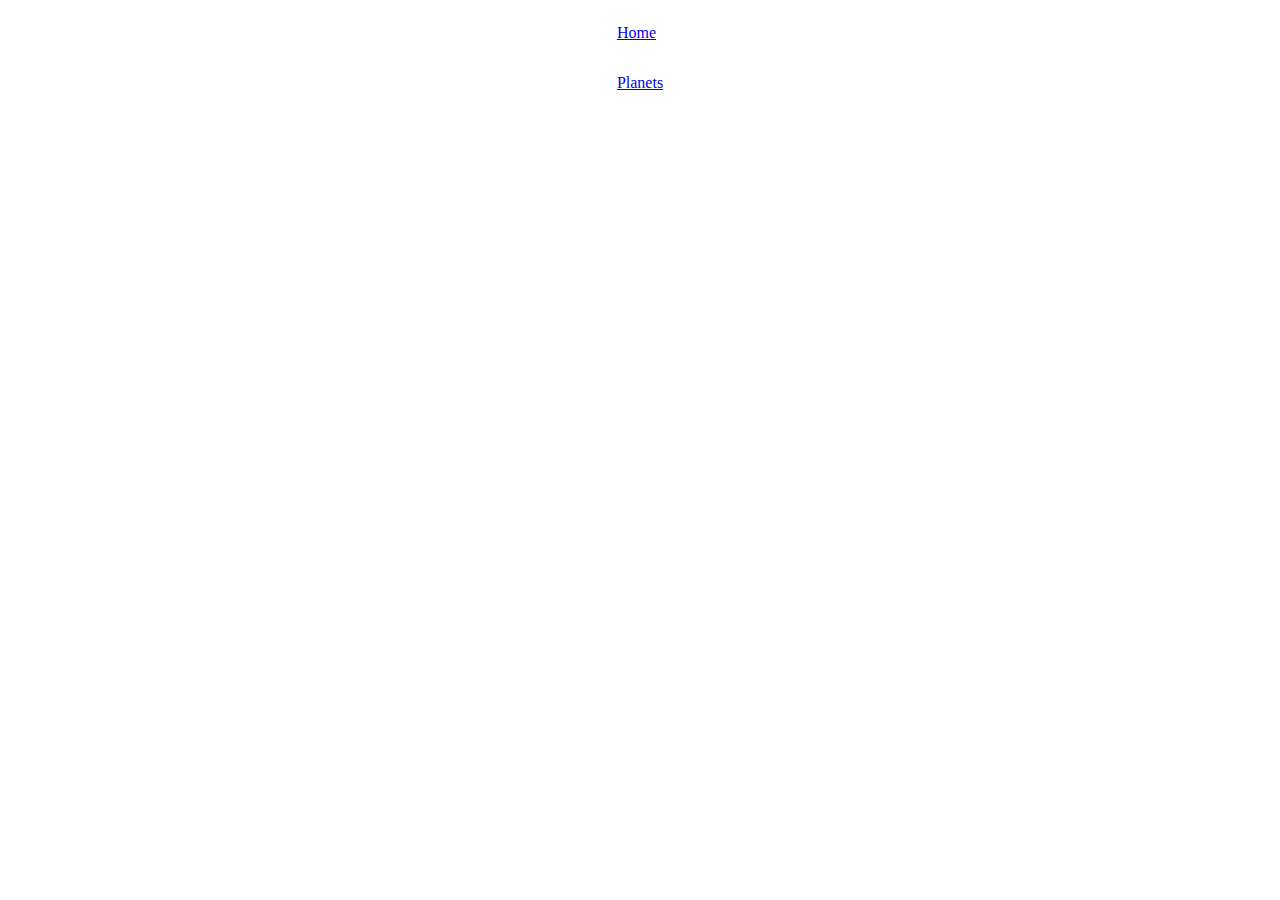
==== characters.html @ dae93394 "style: change order and added header css" ====
<!DOCTYPE html>
<html lang="en">
    <head>
        <title></title>
        <meta charset="UTF-8">
        <meta name="viewport" content="width=device-width, initial-scale=1">
        <link href="./css/characters.css" rel="stylesheet">
        <link rel="stylesheet" href="./css/header.css">
    </head>
    <body>
        <header>
            <nav class="links">
                <a href="index.html"><p>Home</p></a>
                <a href="planets.html"><p>Planets</p></a>
            </nav>
        </header>
        <div class="characterCard" id="charactersSection"> </div>
    </body>
    <script src="./js/characters.js"></script>
</html>
---- css/characters.css ----
.characterCard{
    display: flex;
    flex-wrap: wrap;
    justify-content: space-evenly;
    margin: 15px;
    background-color: black;
}
.cards{
    display: flex;
    justify-content: space-evenly;
    background-color: aquamarine;
    max-height: min-content;
    max-width: min-content;
    margin: 15px;   
}

.cardImgTop{
    display: flex;
    background-color: aqua;
    min-width: 150px;
    max-width:250px;
    min-height: 100px;
    max-height: 300px;
    align-self: center;
    margin: 5px;
   
}

.cardBody{
    display: flex;
    flex-flow: wrap column;
    margin-left: 5px;
    margin-right: 5px;
    background-color: rgb(255, 89, 89);
    font-family: monospace;
    
}

.cardTitle{
    background-color: rgb(141, 30, 245);
    font-family: monospace;
    font-weight: bold;
}

.cardText{
    background-color: brown;
    font-family: monospace;
    display: flex;
    justify-content: start;
    margin-left: 5px;
    margin-right: 5px;
}

.listGroupItem{
    background-color: blanchedalmond;
    font-family: monospace;
    display: flex;
    justify-content: start;
    margin: 10px;
}
---- css/header.css ----
header{
    display:flex;
    flex-flow: wrap left;
    justify-content: center;

}

.links{
    display: flex;
    flex-flow: wrap column;
}
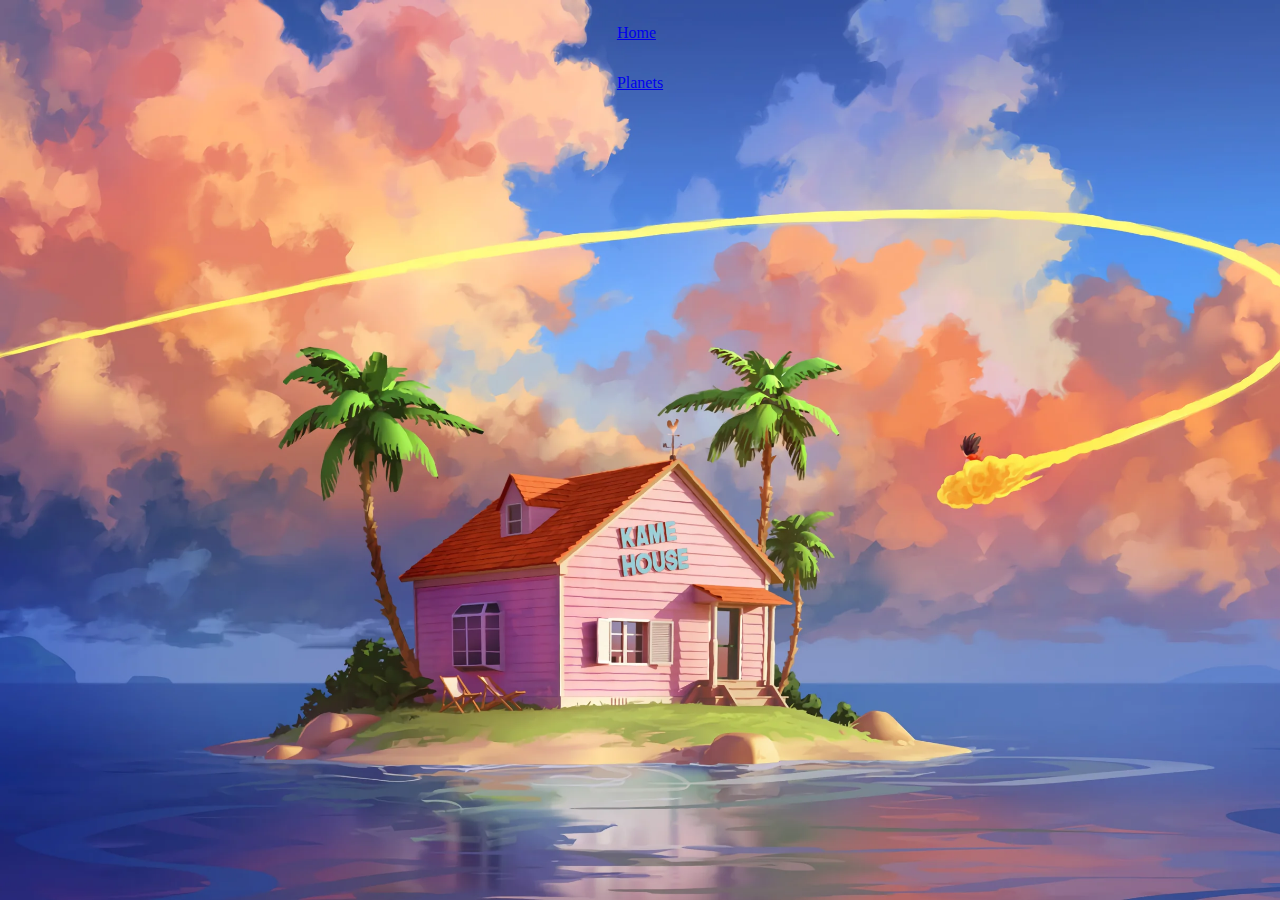
==== commit f5a93542: "style: added main and footer tag" ====
--- a/characters.html
+++ b/characters.html
@@ -5,7 +5,7 @@
         <meta charset="UTF-8">
         <meta name="viewport" content="width=device-width, initial-scale=1">
         <link href="./css/characters.css" rel="stylesheet">
-        <link rel="stylesheet" href="./css/header.css">
+        <link rel="stylesheet" href="./css/invariableContent.css">
     </head>
     <body>
         <header>
@@ -14,7 +14,11 @@
                 <a href="planets.html"><p>Planets</p></a>
             </nav>
         </header>
-        <div class="characterCard" id="charactersSection"> </div>
+        <main>
+            <div class="characterCard" id="charactersSection"></div>
+        </main>
+        <footer>
+        </footer>
     </body>
     <script src="./js/characters.js"></script>
 </html>
--- a/css/characters.css
+++ b/css/characters.css
@@ -3,61 +3,74 @@
     display: flex;
     flex-wrap: wrap;
     justify-content: space-evenly;
-    margin: 15px;
-    background-color: black;
+    margin: 20px;
+    background-color: rgba(255, 165, 247, 0.399);
+    border-radius: 20px;
 }
+
 .cards{
     display: flex;
+    flex-flow: wrap column;
     justify-content: space-evenly;
-    background-color: aquamarine;
-    max-height: min-content;
-    max-width: min-content;
-    margin: 15px;   
+    background-color: rgba(127, 255, 212, 0.614);
+    border-radius: 20px;
+    margin: 30px;     
 }
 
 .cardImgTop{
     display: flex;
-    background-color: aqua;
+    background-color: rgba(60, 255, 0, 0.168);
     min-width: 150px;
     max-width:250px;
     min-height: 100px;
     max-height: 300px;
     align-self: center;
-    margin: 5px;
-   
+    margin: 10px;  
 }
 
 .cardBody{
-    display: flex;
-    flex-flow: wrap column;
     margin-left: 5px;
     margin-right: 5px;
-    background-color: rgb(255, 89, 89);
-    font-family: monospace;
-    
+    background-color: rgba(255, 89, 89, 0.459);
+    margin: 10px;
+    border-radius: 15px;
 }
 
-.cardTitle{
-    background-color: rgb(141, 30, 245);
+.cardName{
+    display: flex;
+    justify-content: left;
+    background-color: rgba(194, 96, 255, 0.333);
     font-family: monospace;
-    font-weight: bold;
+    font-size: 20px;
+    margin: 10px;
+    border-radius: 15px;
 }
 
 .cardText{
-    background-color: brown;
+    display: flex;
+    justify-content: left;
+    background-color: rgba(225, 255, 89, 0.399);
     font-family: monospace;
-    display: flex;
-    justify-content: start;
-    margin-left: 5px;
-    margin-right: 5px;
+    font-size: 15px;
+    margin: 10px;
+    border-radius: 15px;
 }
 
-.listGroupItem{
-    background-color: blanchedalmond;
+.listGroup{
+    background-color: rgba(43, 128, 255, 0.59);
+    display: grid;
+    grid-template-rows: 1fr 1fr 1fr ;
+    grid-template-columns: 1fr;
+    margin: 10px;
+    border-radius: 15px;
+}
+
+.listInfo{
+    background-color: rgba(255, 235, 205, 0.482);
     font-family: monospace;
-    display: flex;
-    justify-content: start;
     margin: 10px;
+    border-radius: 15px;
+    font-size: 14px;
 }
 
 
--- a/css/invariableContent.css
+++ b/css/invariableContent.css
@@ -0,0 +1,18 @@
+body{
+    background-image: url(./img/kameHouse.png);
+    background-repeat: no-repeat;
+    background-size:cover;
+    background-attachment: fixed;
+}
+
+
+header{
+    display:flex;
+    flex-flow: wrap left;
+    justify-content: center;
+}
+
+.links{
+    display: flex;
+    flex-flow: wrap column;
+}
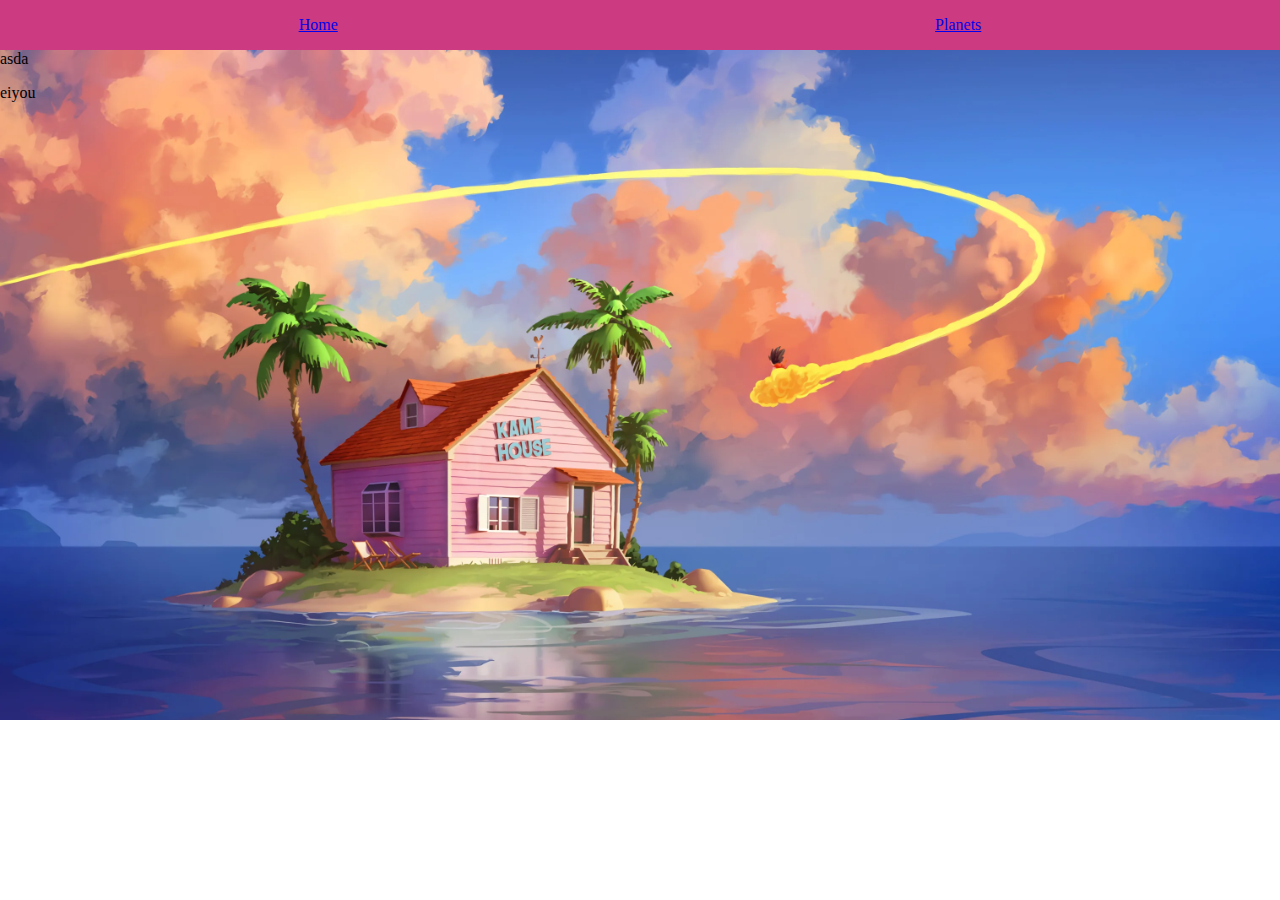
==== commit fe72b736: "sytle: reorganizing html header lines" ====
--- a/characters.html
+++ b/characters.html
@@ -9,15 +9,18 @@
     </head>
     <body>
         <header>
-            <nav class="links">
-                <a href="index.html"><p>Home</p></a>
-                <a href="planets.html"><p>Planets</p></a>
-            </nav>
+            <div class="links">
+                <div class="indexLink"><a href="index.html"><p>Home</p></a></div>
+                <div class="planetsLink"><a href="planets.html"><p>Planets</p></a></div>
+            </div>
         </header>
         <main>
             <div class="characterCard" id="charactersSection"></div>
         </main>
         <footer>
+            <div>asda</div>
+            <p>eiyou</p>
+            <a href="./css/img/flowersBanner.jpg"></a>
         </footer>
     </body>
     <script src="./js/characters.js"></script>
--- a/css/characters.css
+++ b/css/characters.css
@@ -4,8 +4,9 @@
     flex-wrap: wrap;
     justify-content: space-evenly;
     margin: 20px;
-    background-color: rgba(255, 165, 247, 0.399);
-    border-radius: 20px;
+    background-color: rgba(117, 18, 108, 0.399);
+    padding: 0px;
+    margin: 0px;
 }
 
 .cards{
--- a/css/invariableContent.css
+++ b/css/invariableContent.css
@@ -1,18 +1,47 @@
 body{
+    background-image: url(./img/kameHouse.png);
+    background-size: cover;
+    background-repeat: no-repeat;
+    background-blend-mode:lighten;
+    padding: 0px;
+    margin: 0px;
+}
+
+header{
+    display: flex;
+    flex-flow: wrap column-reverse;
+    justify-content: left;
+    background-color: rgb(204, 59, 129);
+    position: sticky; top: 0;
+    padding: 0px;
+    margin: 0px;
+}
+
+main{
     background-image: url(./img/kameHouse.png);
     background-repeat: no-repeat;
     background-size:cover;
     background-attachment: fixed;
+    padding: 0px;
+    margin: 0px;
 }
 
 
-header{
-    display:flex;
-    flex-flow: wrap left;
-    justify-content: center;
+.links{
+    display: flex;
+    flex-flow:row;
+    justify-content: space-around;
 }
 
-.links{
-    display: flex;
-    flex-flow: wrap column;
+.indexLink{
 }
+.charactersLink{
+}
+.planets{
+}
+
+footer{
+
+    padding: 0px;
+    margin: 0px;
+}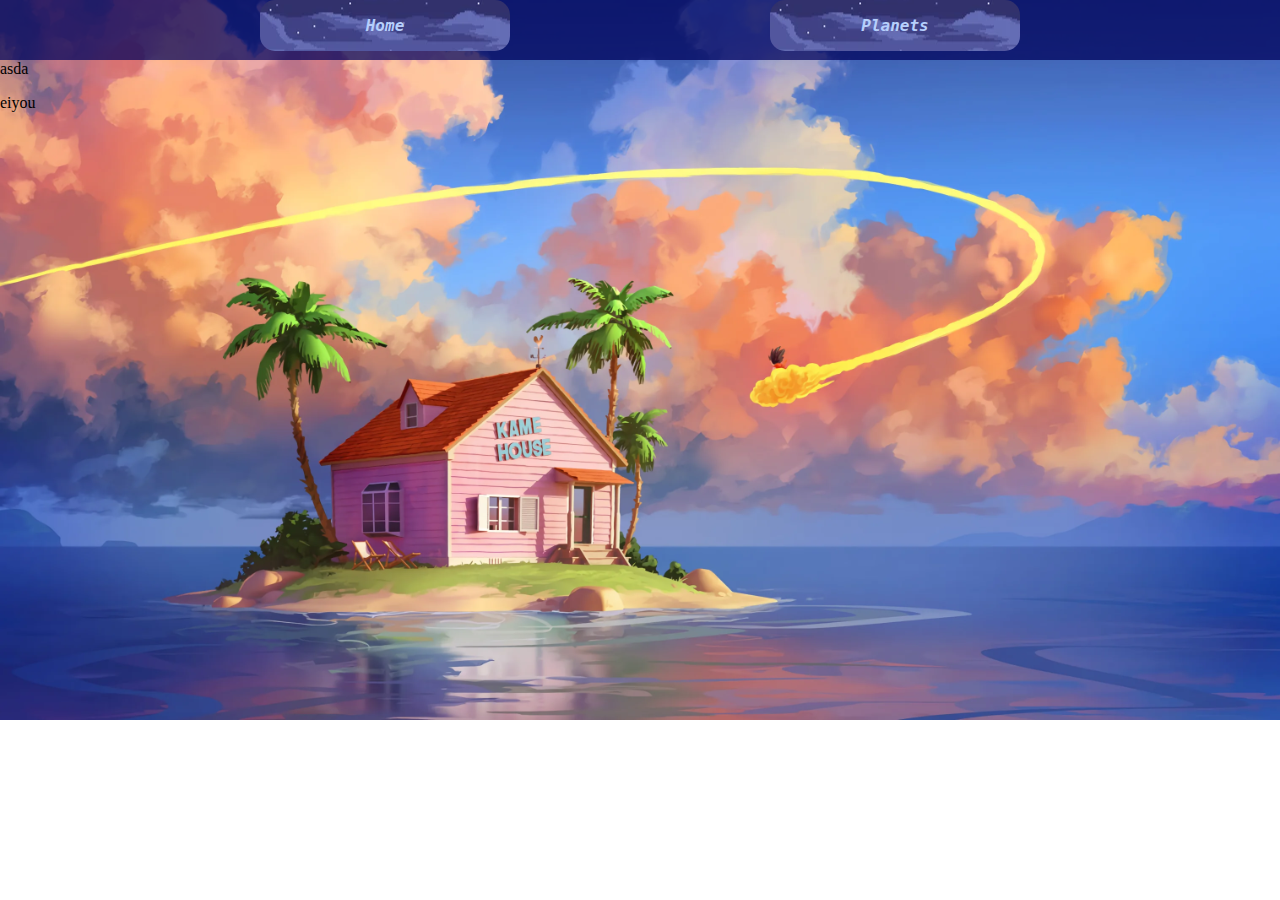
==== commit 8bfcb4cf: "style: modifying header mainly" ====
--- a/characters.html
+++ b/characters.html
@@ -10,8 +10,8 @@
     <body>
         <header>
             <div class="links">
-                <div class="indexLink"><a href="index.html"><p>Home</p></a></div>
-                <div class="planetsLink"><a href="planets.html"><p>Planets</p></a></div>
+                <div class="link"><a href="index.html"><p>Home</p></a></div>
+                <div class="link"><a href="planets.html"><p>Planets</p></a></div>
             </div>
         </header>
         <main>
--- a/css/characters.css
+++ b/css/characters.css
@@ -67,7 +67,7 @@
 }
 
 .listInfo{
-    background-color: rgba(255, 235, 205, 0.482);
+    background-color: rgba(255, 235, 205, 0.114);
     font-family: monospace;
     margin: 10px;
     border-radius: 15px;
--- a/css/invariableContent.css
+++ b/css/invariableContent.css
@@ -11,10 +11,12 @@
     display: flex;
     flex-flow: wrap column-reverse;
     justify-content: left;
-    background-color: rgb(204, 59, 129);
+    height: 60px;
+    background-color: rgba(0, 3, 92, 0.732);
     position: sticky; top: 0;
     padding: 0px;
     margin: 0px;
+    
 }
 
 main{
@@ -30,18 +32,39 @@
 .links{
     display: flex;
     flex-flow:row;
-    justify-content: space-around;
+    justify-content: space-evenly;
 }
 
-.indexLink{
-}
-.charactersLink{
-}
-.planets{
+.link{
+    display: flex;
+    font-style: oblique;
+    font-family: monospace;
+    font-weight: 900;
+    background-image: url(./img/pixelSkyBanner.png);
+    min-width: 250px;
+    max-width: 500px;
+    text-align: center;
+    justify-content: center;
+    font-size: 16px;
+    border-radius: 15px;
+
+    a:link, a:visited {
+        text-decoration: double;
+        color: rgb(182, 207, 252);
+        }
+    a:hover {
+        text-decoration: dashed;
+        color:rgb(255, 132, 0);
+        }
+    a:active {
+        text-decoration: double;
+        color: rgb(255, 177, 94);
+    }
+    
 }
 
 footer{
-
     padding: 0px;
     margin: 0px;
+    max-width: min-content;
 }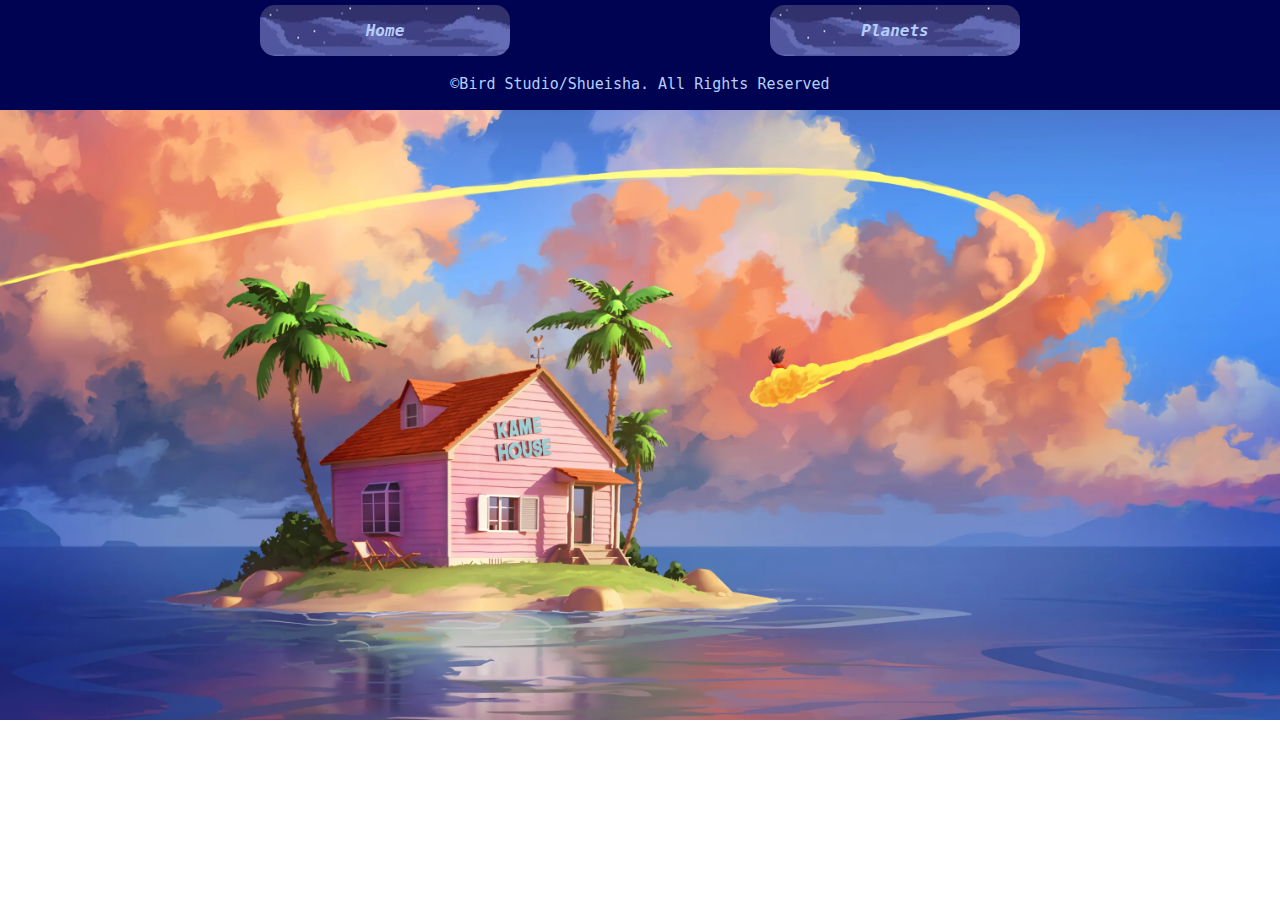
==== commit ce7816b4: "style: imgs added and footer" ====
--- a/characters.html
+++ b/characters.html
@@ -6,6 +6,7 @@
         <meta name="viewport" content="width=device-width, initial-scale=1">
         <link href="./css/characters.css" rel="stylesheet">
         <link rel="stylesheet" href="./css/invariableContent.css">
+        <link rel="shortcut icon" href="./css/img/kanjiIcon.png">
     </head>
     <body>
         <header>
@@ -18,9 +19,9 @@
             <div class="characterCard" id="charactersSection"></div>
         </main>
         <footer>
-            <div>asda</div>
-            <p>eiyou</p>
-            <a href="./css/img/flowersBanner.jpg"></a>
+            <div class="copyright">
+                <p>©Bird Studio/Shueisha. All Rights Reserved</p>
+            </div>
         </footer>
     </body>
     <script src="./js/characters.js"></script>
--- a/css/characters.css
+++ b/css/characters.css
@@ -13,14 +13,13 @@
     display: flex;
     flex-flow: wrap column;
     justify-content: space-evenly;
-    background-color: rgba(127, 255, 212, 0.614);
+    background-color: rgb(0, 3, 83);
     border-radius: 20px;
     margin: 30px;     
 }
 
 .cardImgTop{
     display: flex;
-    background-color: rgba(60, 255, 0, 0.168);
     min-width: 150px;
     max-width:250px;
     min-height: 100px;
@@ -32,15 +31,16 @@
 .cardBody{
     margin-left: 5px;
     margin-right: 5px;
-    background-color: rgba(255, 89, 89, 0.459);
-    margin: 10px;
+    background-color:rgb(255, 142, 36);
+    margin-left: 10px;
+    margin-right: 10px;
     border-radius: 15px;
 }
 
 .cardName{
     display: flex;
     justify-content: left;
-    background-color: rgba(194, 96, 255, 0.333);
+    background-color:  rgba(252, 234, 206, 0.556);
     font-family: monospace;
     font-size: 20px;
     margin: 10px;
@@ -50,7 +50,7 @@
 .cardText{
     display: flex;
     justify-content: left;
-    background-color: rgba(225, 255, 89, 0.399);
+    background-color: rgba(252, 234, 206, 0.556);
     font-family: monospace;
     font-size: 15px;
     margin: 10px;
@@ -58,7 +58,7 @@
 }
 
 .listGroup{
-    background-color: rgba(43, 128, 255, 0.59);
+    background-color:rgb(46, 146, 29);
     display: grid;
     grid-template-rows: 1fr 1fr 1fr ;
     grid-template-columns: 1fr;
@@ -67,11 +67,12 @@
 }
 
 .listInfo{
-    background-color: rgba(255, 235, 205, 0.114);
+    background-color:rgba(216, 255, 218, 0.568);
     font-family: monospace;
-    margin: 10px;
+    margin:10px;
     border-radius: 15px;
-    font-size: 14px;
+    font-size: 14.5px;
+    color: black;
 }
 
 
--- a/css/invariableContent.css
+++ b/css/invariableContent.css
@@ -10,9 +10,9 @@
 header{
     display: flex;
     flex-flow: wrap column-reverse;
-    justify-content: left;
+    justify-content: center;
     height: 60px;
-    background-color: rgba(0, 3, 92, 0.732);
+    background-color: rgb(0, 3, 82);
     position: sticky; top: 0;
     padding: 0px;
     margin: 0px;
@@ -42,7 +42,7 @@
     font-weight: 900;
     background-image: url(./img/pixelSkyBanner.png);
     min-width: 250px;
-    max-width: 500px;
+    max-width: 800px;
     text-align: center;
     justify-content: center;
     font-size: 16px;
@@ -64,7 +64,17 @@
 }
 
 footer{
+    background-color:rgb(0, 3, 82);
+    max-height: 100px;
+    min-height: 50px;
     padding: 0px;
     margin: 0px;
-    max-width: min-content;
+}
+
+.copyright{
+    text-align: center;
+    align-content: space-around;
+    color:rgb(182, 207, 252);
+    font-family: monospace;
+    font-size: 15px;
 }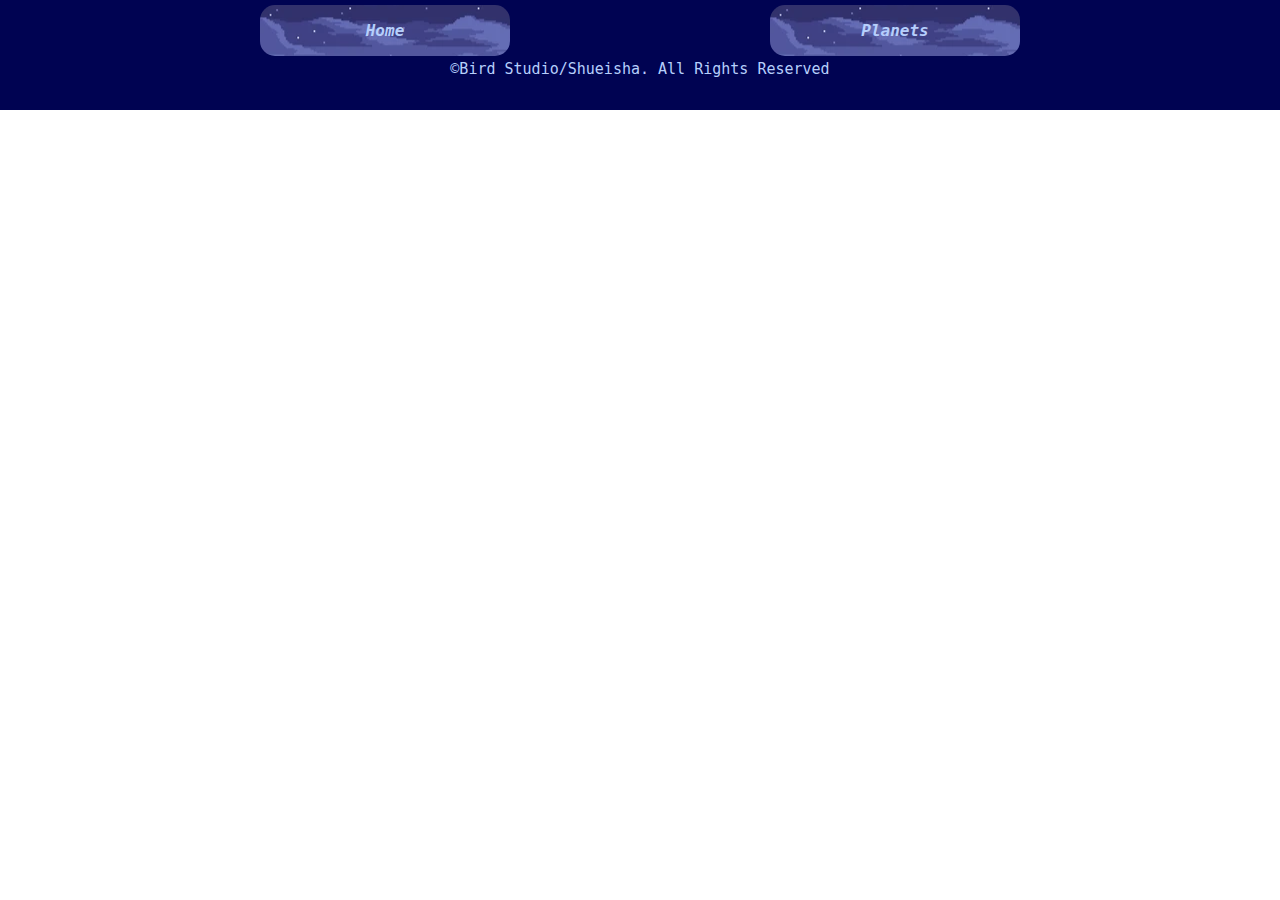
==== commit 24f0502a: "style: html and css adds and modifyings" ====
--- a/characters.html
+++ b/characters.html
@@ -19,9 +19,7 @@
             <div class="characterCard" id="charactersSection"></div>
         </main>
         <footer>
-            <div class="copyright">
-                <p>©Bird Studio/Shueisha. All Rights Reserved</p>
-            </div>
+            <p class="copyright">©Bird Studio/Shueisha. All Rights Reserved</p>
         </footer>
     </body>
     <script src="./js/characters.js"></script>
--- a/css/characters.css
+++ b/css/characters.css
@@ -4,7 +4,7 @@
     flex-wrap: wrap;
     justify-content: space-evenly;
     margin: 20px;
-    background-color: rgba(117, 18, 108, 0.399);
+    background-color: rgba(117, 18, 109, 0.350);
     padding: 0px;
     margin: 0px;
 }
@@ -13,12 +13,12 @@
     display: flex;
     flex-flow: wrap column;
     justify-content: space-evenly;
-    background-color: rgb(0, 3, 83);
+    background-color: rgb(0, 3, 82);
     border-radius: 20px;
     margin: 30px;     
 }
 
-.cardImgTop{
+.imgTop{
     display: flex;
     min-width: 150px;
     max-width:250px;
@@ -26,9 +26,11 @@
     max-height: 300px;
     align-self: center;
     margin: 10px;  
+    background-color:  rgba(144, 166, 255, 0.508);
+    border-radius: 15px;
 }
 
-.cardBody{
+.body{
     margin-left: 5px;
     margin-right: 5px;
     background-color:rgb(255, 142, 36);
@@ -37,7 +39,7 @@
     border-radius: 15px;
 }
 
-.cardName{
+.name{
     display: flex;
     justify-content: left;
     background-color:  rgba(252, 234, 206, 0.556);
@@ -47,7 +49,7 @@
     border-radius: 15px;
 }
 
-.cardText{
+.text{
     display: flex;
     justify-content: left;
     background-color: rgba(252, 234, 206, 0.556);
@@ -57,8 +59,8 @@
     border-radius: 15px;
 }
 
-.listGroup{
-    background-color:rgb(46, 146, 29);
+.group{
+    background-color:rgb(205, 99, 0);
     display: grid;
     grid-template-rows: 1fr 1fr 1fr ;
     grid-template-columns: 1fr;
@@ -66,8 +68,8 @@
     border-radius: 15px;
 }
 
-.listInfo{
-    background-color:rgba(216, 255, 218, 0.568);
+.info{
+    background-color:rgba(252, 234, 206, 0.462);
     font-family: monospace;
     margin:10px;
     border-radius: 15px;
--- a/css/invariableContent.css
+++ b/css/invariableContent.css
@@ -1,8 +1,4 @@
 body{
-    background-image: url(./img/kameHouse.png);
-    background-size: cover;
-    background-repeat: no-repeat;
-    background-blend-mode:lighten;
     padding: 0px;
     margin: 0px;
 }
@@ -47,6 +43,8 @@
     justify-content: center;
     font-size: 16px;
     border-radius: 15px;
+    padding: 0px;
+    margin: 0px;
 
     a:link, a:visited {
         text-decoration: double;
@@ -73,8 +71,10 @@
 
 .copyright{
     text-align: center;
-    align-content: space-around;
+    justify-content: space-around;
     color:rgb(182, 207, 252);
     font-family: monospace;
     font-size: 15px;
+    margin: 0px;
+    padding: 0px;
 }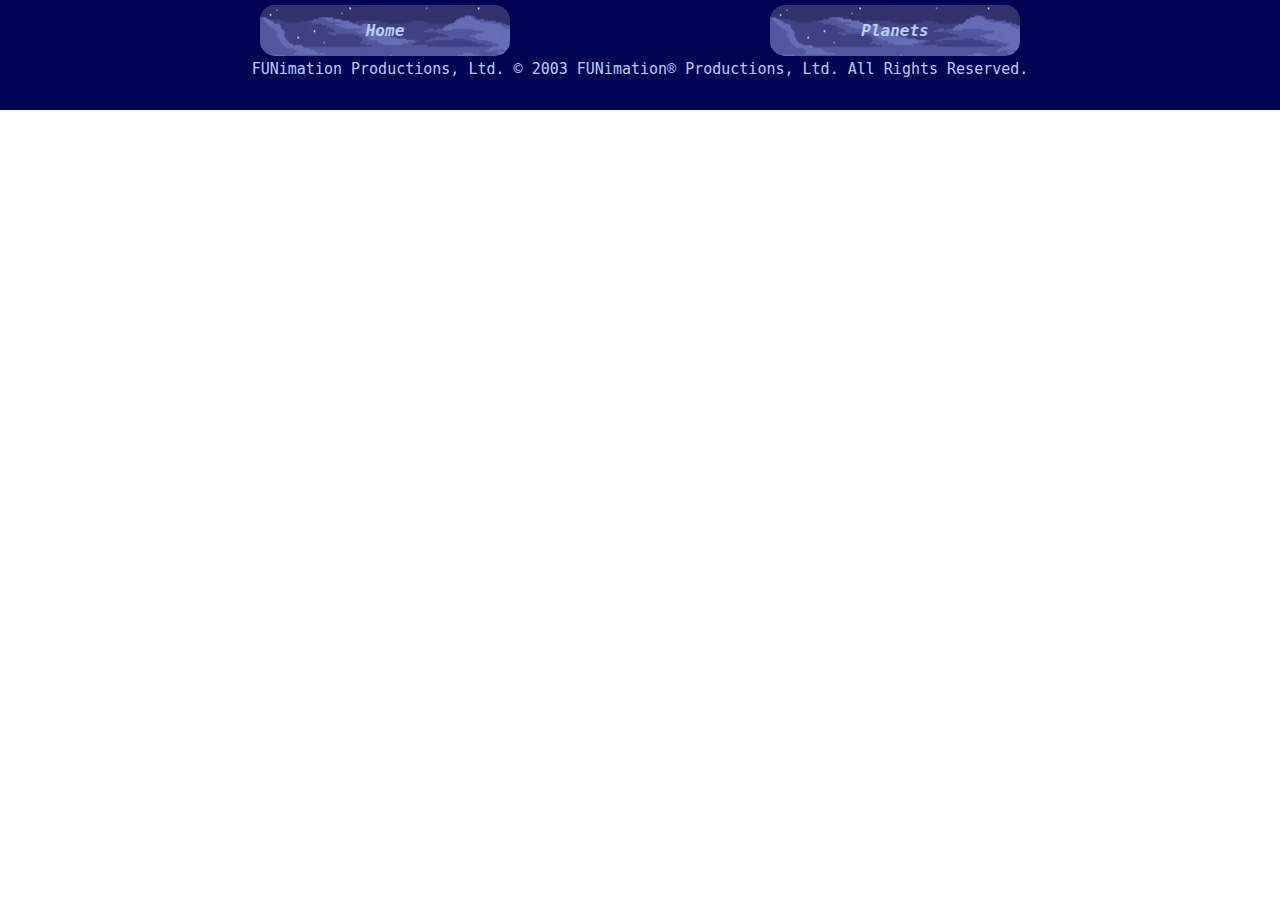
==== commit f5c28b8e: "style: modify html, add css to index" ====
--- a/characters.html
+++ b/characters.html
@@ -19,7 +19,7 @@
             <div class="characterCard" id="charactersSection"></div>
         </main>
         <footer>
-            <p class="copyright">©Bird Studio/Shueisha. All Rights Reserved</p>
+            <p class="copyright">FUNimation Productions, Ltd. © 2003 FUNimation® Productions, Ltd. All Rights Reserved.</p>
         </footer>
     </body>
     <script src="./js/characters.js"></script>
--- a/css/characters.css
+++ b/css/characters.css
@@ -1,4 +1,3 @@
-
 .characterCard{
     display: flex;
     flex-wrap: wrap;
--- a/css/invariableContent.css
+++ b/css/invariableContent.css
@@ -11,19 +11,8 @@
     background-color: rgb(0, 3, 82);
     position: sticky; top: 0;
     padding: 0px;
-    margin: 0px;
-    
+    margin: 0px;  
 }
-
-main{
-    background-image: url(./img/kameHouse.png);
-    background-repeat: no-repeat;
-    background-size:cover;
-    background-attachment: fixed;
-    padding: 0px;
-    margin: 0px;
-}
-
 
 .links{
     display: flex;
@@ -61,6 +50,17 @@
     
 }
 
+main{
+    display: flex;
+    flex-direction: column;
+    background-image: url(./img/kameHouse.png);
+    background-repeat: no-repeat;
+    background-size:cover;
+    background-attachment: fixed;
+    padding: 0px;
+    margin: 0px;
+}
+
 footer{
     background-color:rgb(0, 3, 82);
     max-height: 100px;
